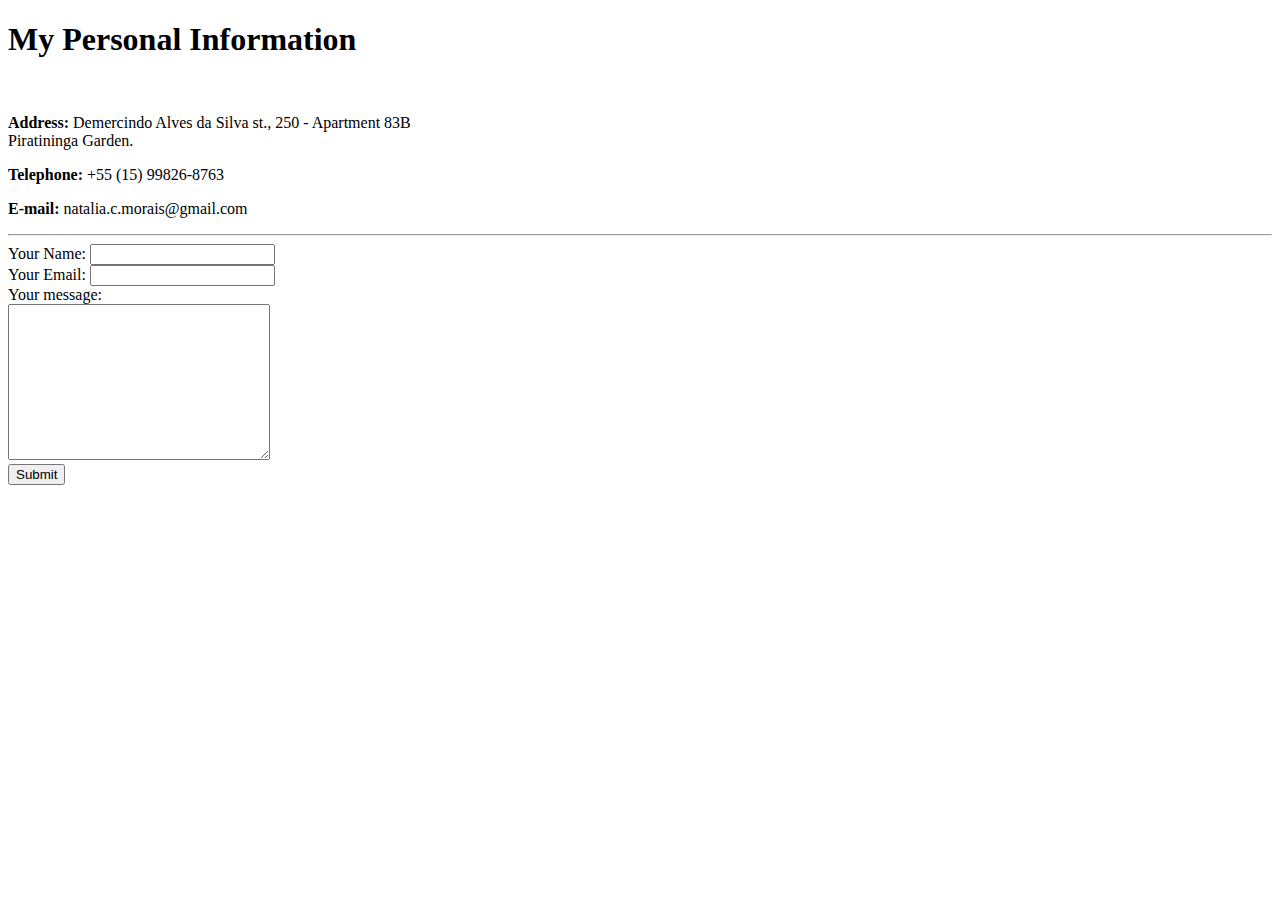
==== contact.html @ c98b8f90 "initial cv website files" ====
<!DOCTYPE html>
<html lang="en" dir="ltr">
  <head>
    <meta charset="utf-8">
    <title>My Personal Information</title>
  </head>
  <body>
    <h1>My Personal Information</h1>
    <br>
    <p><strong>Address:</strong> Demercindo Alves da Silva st., 250 - Apartment 83B
    <br>            Piratininga Garden.</p>
    <p><strong>Telephone:</strong> +55 (15) 99826-8763</p>
    <p><strong>E-mail:</strong> natalia.c.morais@gmail.com</p>
    <hr>
    <form action="mailto:natalia.c.morais@gmail.com" method="post" enctype="text/plain">
      <label>Your Name:</label>
      <input type="text" name="yourName" value=""><br>
      <label>Your Email:</label>
      <input type=Email name="yourEmail"><br>
      <label>Your message:</label><br>
      <textarea name="yourMessage" rows="10" cols="30"></textarea><br>
      <input type="submit" name="">

    </form>
  </body>
</html>
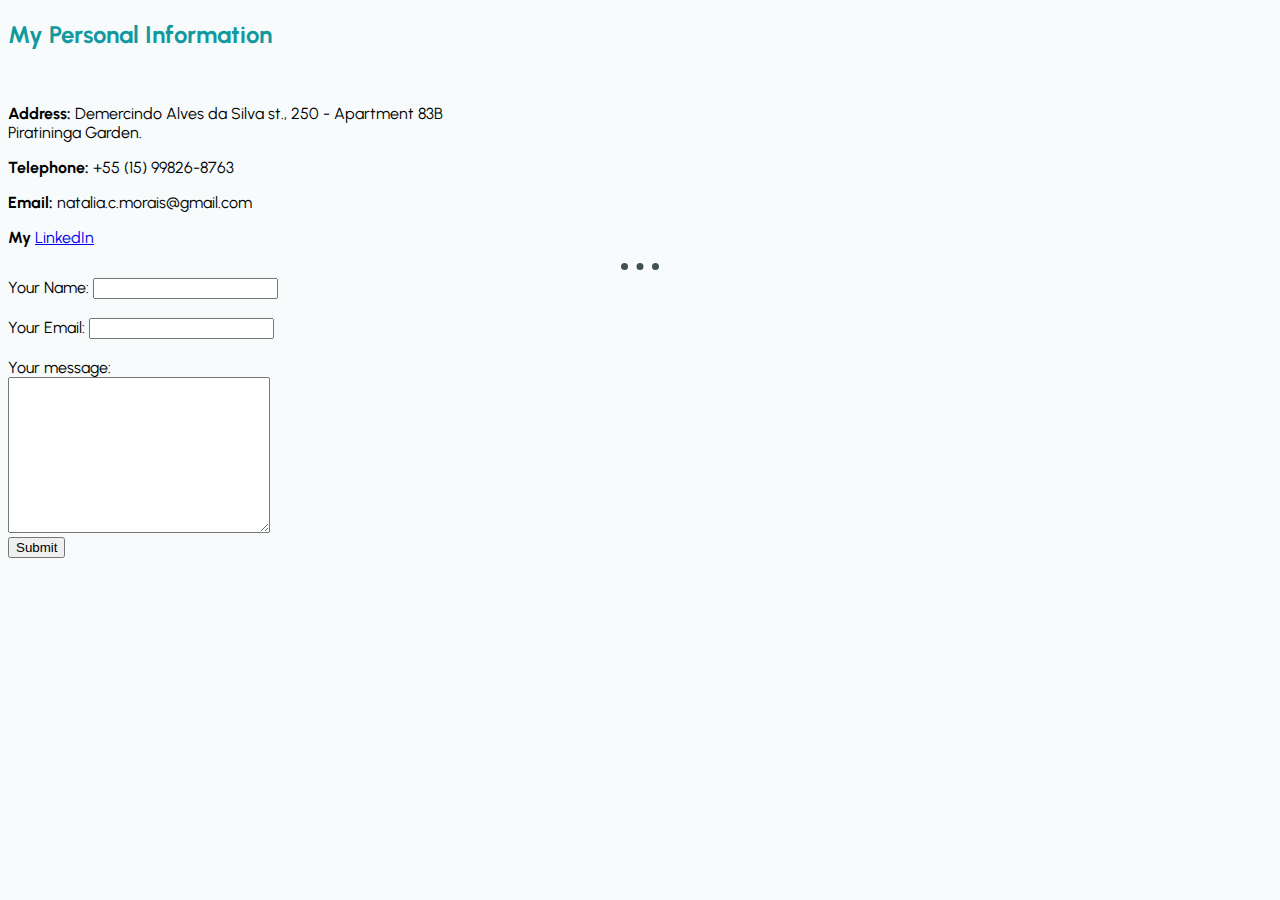
==== commit 2c61a5c6: "contact.html" ====
--- a/contact.html
+++ b/contact.html
@@ -3,20 +3,25 @@
   <head>
     <meta charset="utf-8">
     <title>My Personal Information</title>
+    <link rel="stylesheet" href="css/styles.css">
+    <link rel="preconnect" href="https://fonts.googleapis.com">
+    <link rel="preconnect" href="https://fonts.gstatic.com" crossorigin>
+    <link href="https://fonts.googleapis.com/css2?family=Urbanist&display=swap" rel="stylesheet">
   </head>
   <body>
-    <h1>My Personal Information</h1>
+    <h2>My Personal Information</h2>
     <br>
-    <p><strong>Address:</strong> Demercindo Alves da Silva st., 250 - Apartment 83B
-    <br>            Piratininga Garden.</p>
+    <p><strong>Address:</strong> Demercindo Alves da Silva st., 250 - Apartment 83B<br>
+    Piratininga Garden.</p>
     <p><strong>Telephone:</strong> +55 (15) 99826-8763</p>
-    <p><strong>E-mail:</strong> natalia.c.morais@gmail.com</p>
+    <p><strong>Email:</strong> natalia.c.morais@gmail.com</p>
+    <p><strong>My </strong><a href="https://www.linkedin.com/in/nat%C3%A1lia-campana-a1a450195/">LinkedIn</a></p>
     <hr>
     <form action="mailto:natalia.c.morais@gmail.com" method="post" enctype="text/plain">
       <label>Your Name:</label>
-      <input type="text" name="yourName" value=""><br>
+      <input type="text" name="yourName" value=""><br><br>
       <label>Your Email:</label>
-      <input type=Email name="yourEmail"><br>
+      <input type=Email name="yourEmail"><br><br>
       <label>Your message:</label><br>
       <textarea name="yourMessage" rows="10" cols="30"></textarea><br>
       <input type="submit" name="">
--- a/css/styles.css
+++ b/css/styles.css
@@ -0,0 +1,32 @@
+body
+{ font-family: 'Urbanist', sans-serif;
+
+    background-color: #f7fbfc;
+}
+
+hr
+{ width: 3%;+ border-width: 7px;
+    border-style: dotted none none;  border-color: #40514e;
+}
+
+h1
+{
+    color: #40514e;
+}
+
+h2
+{
+    color: #11999e;
+}
+
+h3
+{
+    color: #11999e;
+}
+
+h4
+{ font-size: 18px;
+
+    color: #11999e;
+}
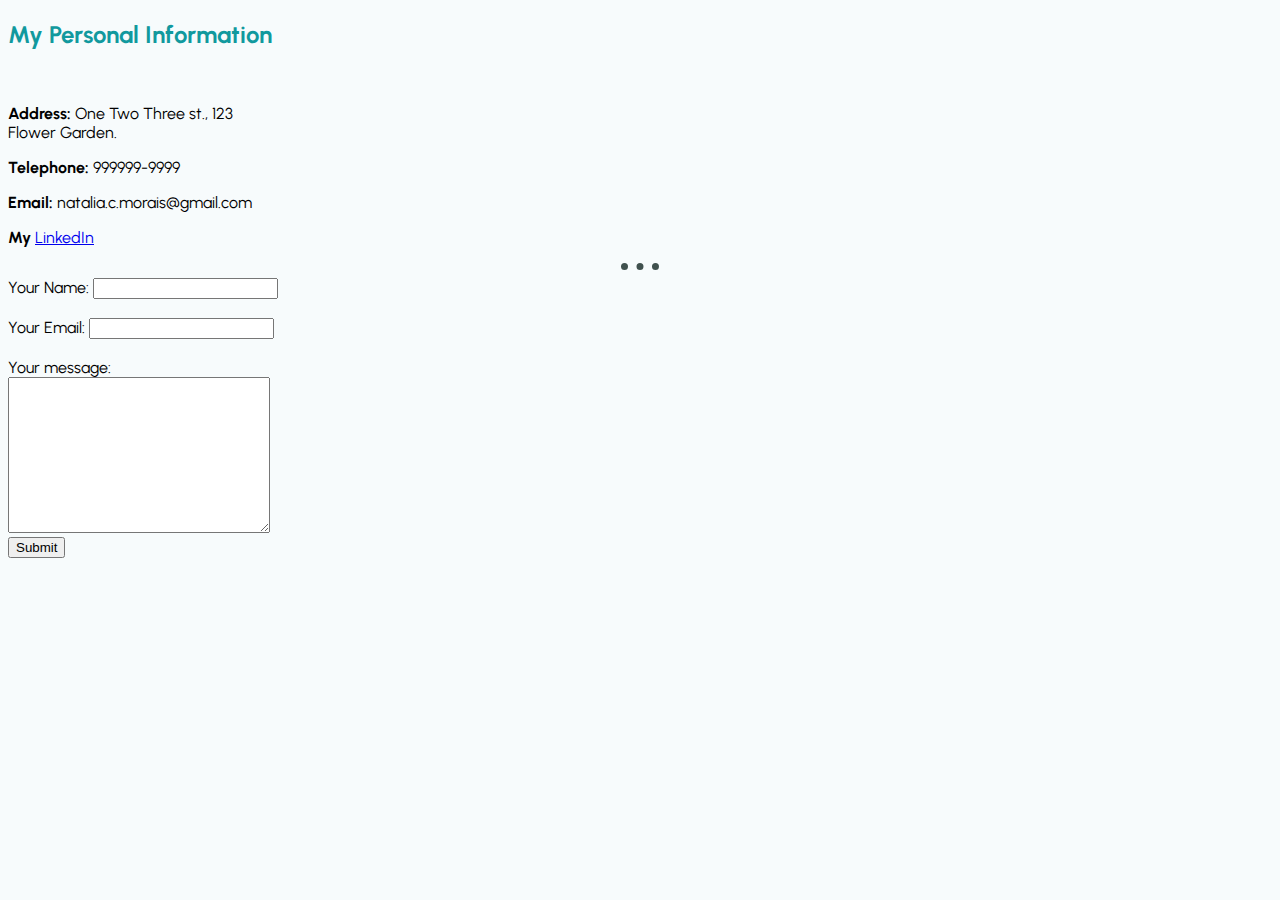
==== commit 188db143: "update contact page" ====
--- a/contact.html
+++ b/contact.html
@@ -11,9 +11,9 @@
   <body>
     <h2>My Personal Information</h2>
     <br>
-    <p><strong>Address:</strong> Demercindo Alves da Silva st., 250 - Apartment 83B<br>
-    Piratininga Garden.</p>
-    <p><strong>Telephone:</strong> +55 (15) 99826-8763</p>
+    <p><strong>Address:</strong> One Two Three st., 123<br>
+    Flower Garden.</p>
+    <p><strong>Telephone:</strong> 999999-9999</p>
     <p><strong>Email:</strong> natalia.c.morais@gmail.com</p>
     <p><strong>My </strong><a href="https://www.linkedin.com/in/nat%C3%A1lia-campana-a1a450195/">LinkedIn</a></p>
     <hr>
